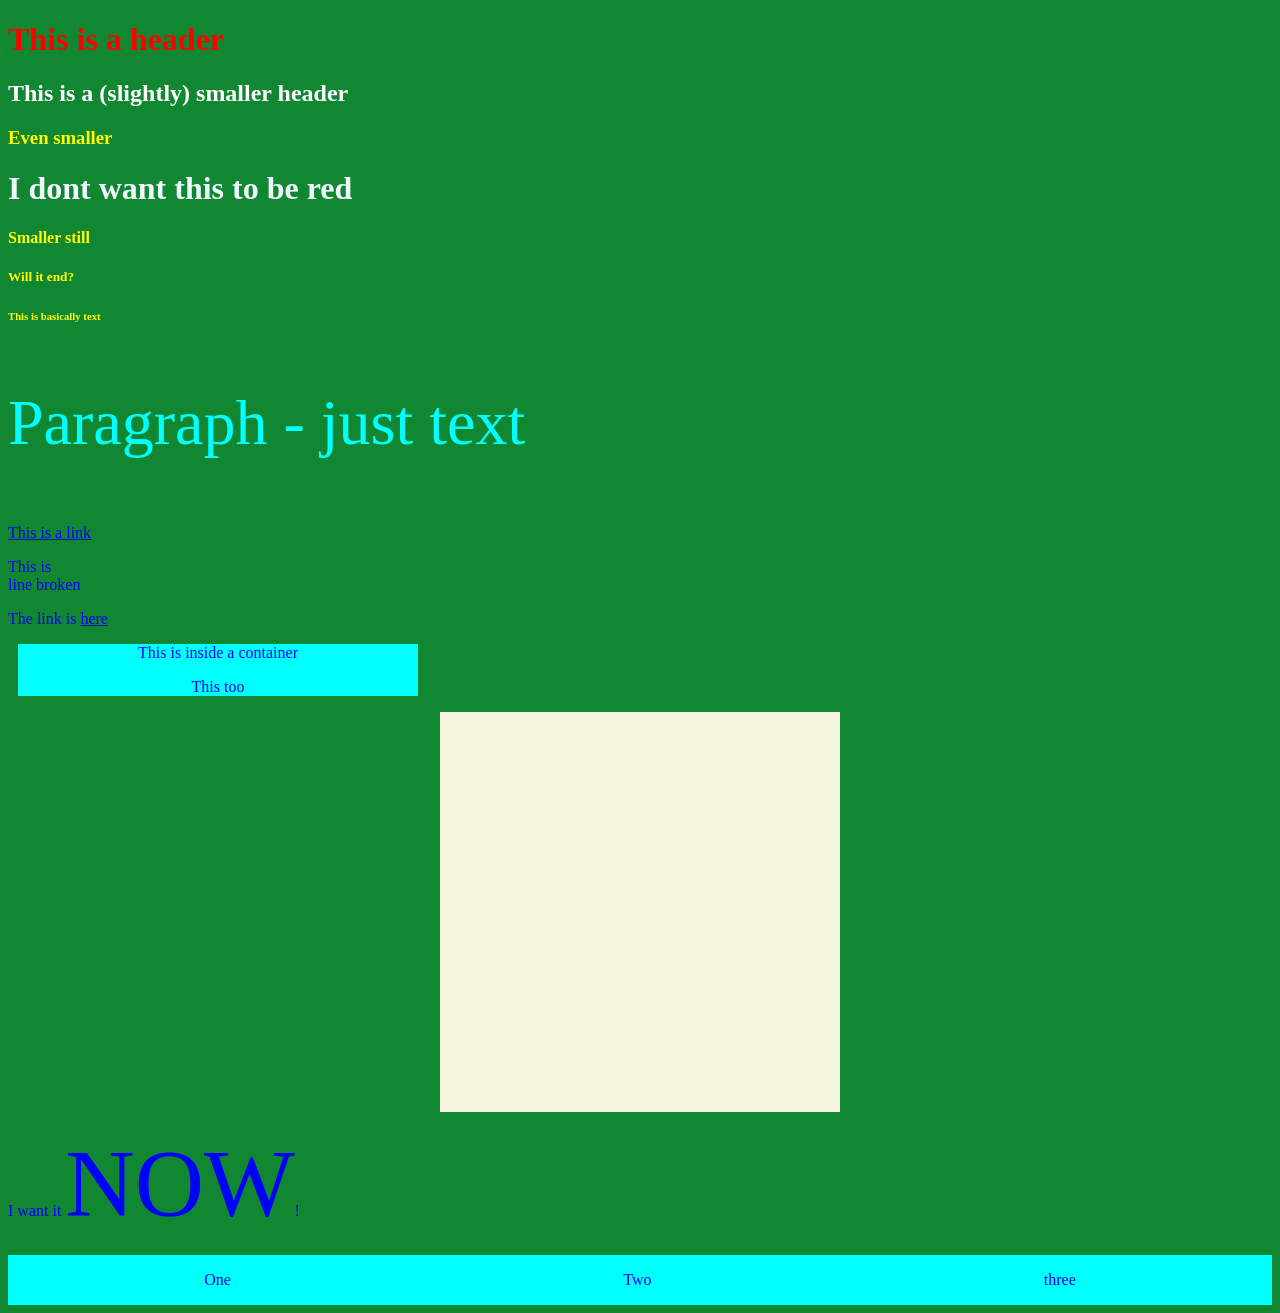
==== software-fundamentals/frontends/index.html @ 12d6b48e "Merge branch 'Sigma-Labs-XYZ:main' into main" ====
<!DOCTYPE html>
<html> <!-- Opening Tag -->
    <head>
        <title>This is not my first HTML page</title>
        <link rel="stylesheet" href="index.css">
        <meta charset="UTF-8">
        <meta name="viewport" content="width=device-width, initial-scale=1.0">
    </head>
    <body>
        <h1>This is a header</h1>
        <h2>This is a (slightly) smaller header</h2>
        <h3>Even smaller</h3>
        <h1 class="not-red">I dont want this to be red</h1>
        <h4>Smaller still</h4>
        <h5>Will it end?</h5>
        <h6>This is basically text</h6>
        <p class="not-red">Paragraph - just text</p>
        <a href="https://www.google.com", target="_parent">This is a link</a>
        <br>
        <p>This is <br> line broken</p>
        <p>The link is <a href="https://www.example.com">here</a></p>
        <div>
            <p>This is inside a container</p>
            <p>This too</p>
        </div>
        <div id="shape"></div>
        <p>I want it <span class="really-big">NOW</span>!</p>
    </body>
    <div class="flexing-my-boxes">
        <p>One</p>
        <p>Two</p>
        <p>three</p>
    </div>
</html> <!-- Closing Tag -->
---- software-fundamentals/frontends/index.css ----
body {
    background-color: #128731;
    color: yellow;
}
p {
    color: blue;
}
h1 {
    color: red;
}
h2 {
    color: rgb(255, 255, 255);
}
.not-red {
    color: aliceblue;
}
p.not-red {
    color: cyan;
    font-size: 4em;
}
div {
    margin: 10px;
    background-color: aqua;
    width: 400px;
    text-align: center;
}
#shape {
    background-color: beige;
    color: blue;
    width: 400px;
    height: 400px;
    margin: auto;
}
.really-big {
    font-size: 6em;
}

.flexing-my-boxes {
    margin: 0;
    width: 100%;
    display: flex;
    justify-content: space-around; /* space-around, space-between, space-evenly */
}
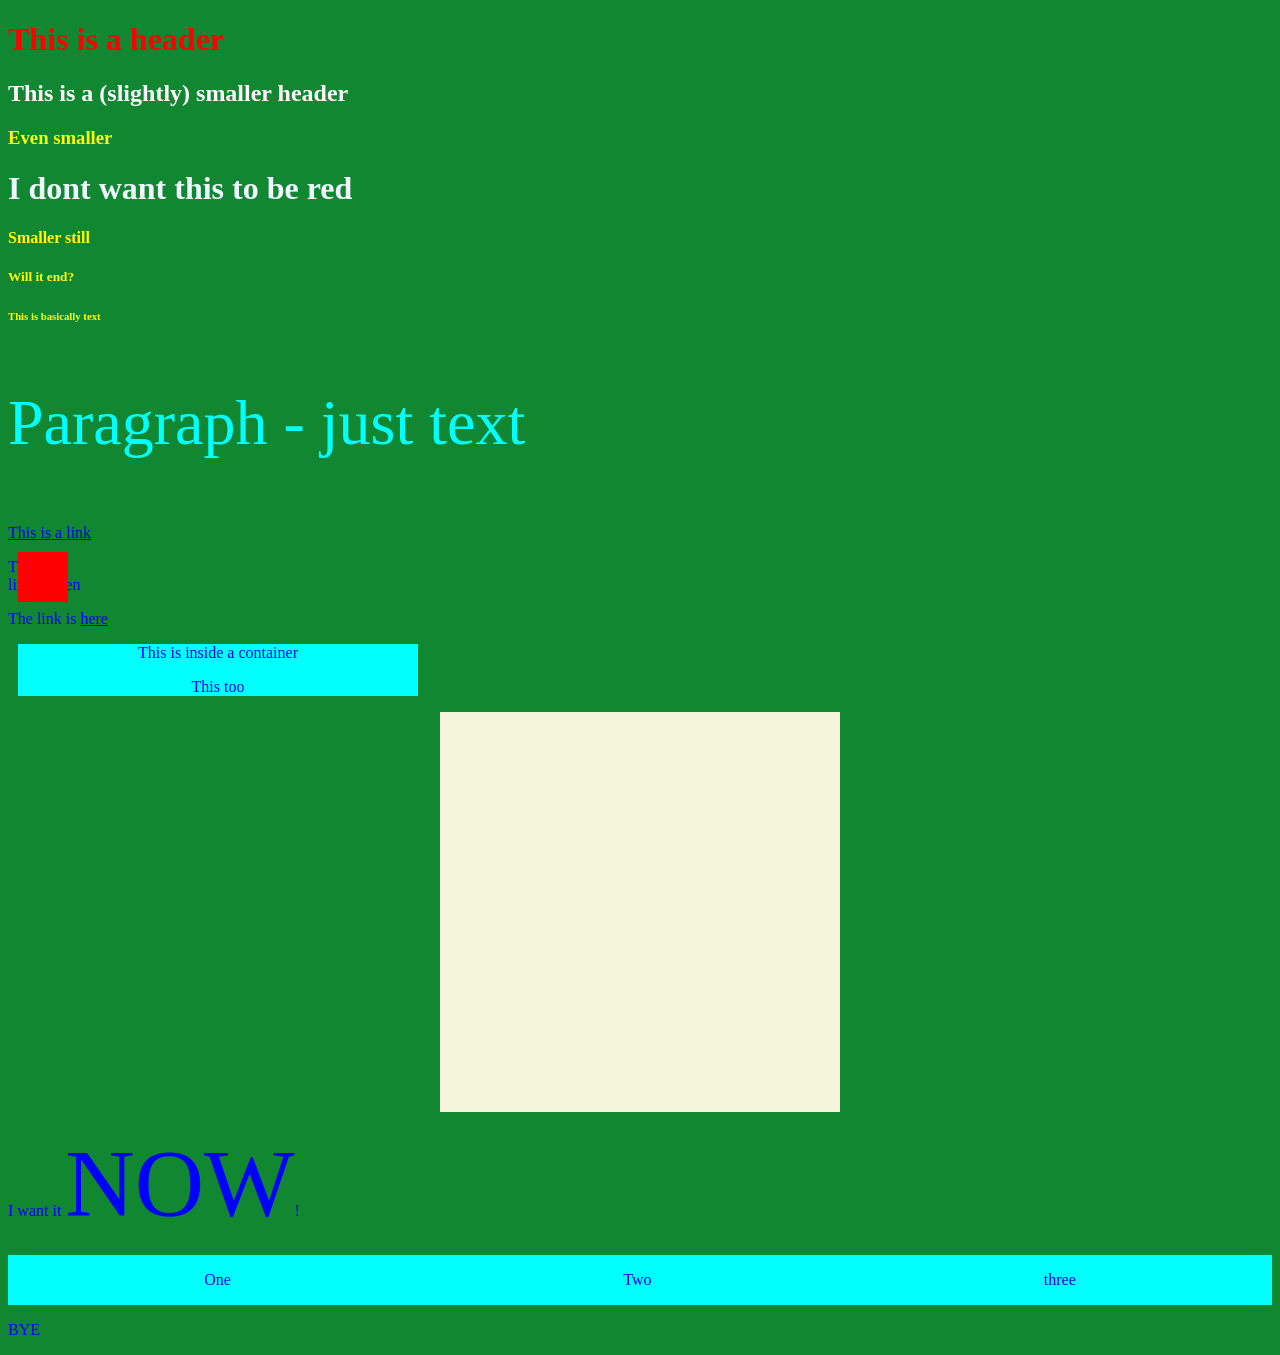
==== commit 16626b4b: "Merge branch 'Sigma-Labs-XYZ:main' into main" ====
--- a/software-fundamentals/frontends/index.html
+++ b/software-fundamentals/frontends/index.html
@@ -17,6 +17,7 @@
         <p class="not-red">Paragraph - just text</p>
         <a href="https://www.google.com", target="_parent">This is a link</a>
         <br>
+        <div id="square"></div>
         <p>This is <br> line broken</p>
         <p>The link is <a href="https://www.example.com">here</a></p>
         <div>
@@ -31,4 +32,6 @@
         <p>Two</p>
         <p>three</p>
     </div>
+
+    <p>BYE</p>
 </html> <!-- Closing Tag -->
--- a/software-fundamentals/frontends/index.css
+++ b/software-fundamentals/frontends/index.css
@@ -40,4 +40,18 @@
     width: 100%;
     display: flex;
     justify-content: space-around; /* space-around, space-between, space-evenly */
+}
+#square {
+            width: 50px;
+            height: 50px;
+            background-color: red;
+            position: absolute;
+            animation: moveSquare 5s infinite;
+        }
+@keyframes moveSquare {
+    0% { transform: translate(0, 0); }
+    25% { transform: translate(calc(100vw - 50px), 0); }
+    50% { transform: translate(calc(100vw - 50px), calc(100vh - 50px)); }
+    79% { transform: translate(0, calc(100vh - 50px)); }
+    100% { transform: translate(0, 0); }
 }
